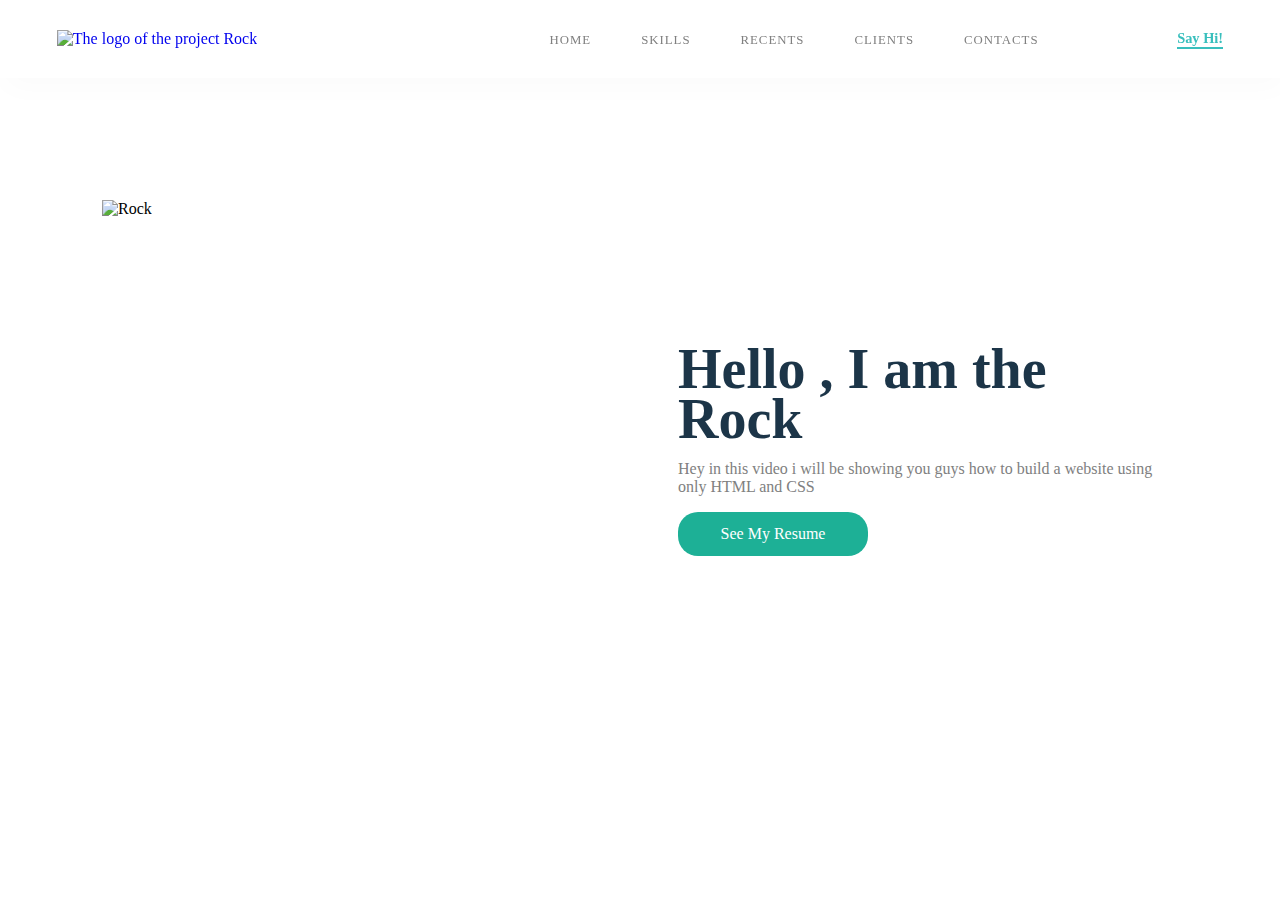
==== pro.html @ 08e390e7 "Add files via upload" ====
<!DOCTYPE html>
<html>
<head>
<title>Rock Resume</title>
<link href="sty.css" rel="stylesheet" type="text/css"/>
</head>
<body>
<!DOCTYPE html>
<html>
  <head>
    <meta charset="utf-8">
    <title>projectweb</title>
    <link href="style.css" rel="stylesheet" type="text/css" />
  </head>
  <body>
    <section id="main">
      <nav>
        <a href="#" class="logo">
          <img src="image1.png" alt="The logo of the project Rock"/>
        </a>
        <span class="menu-space"></span>
        <ul class="menu">
         <li><a href="#">Home</a></li>
         <li><a href="#">Skills</a> </li>
         <li><a href="#">Recents</a></li>
         <li><a href="#">Clients</a> </li>
         <li><a href="#">Contacts</a></li>
         </ul>
        <a href="" class="hey"> <strong>Say Hi! </strong></a>
      </nav>
    </section>

    <section class ="Content">
      <div class="image">
        <img src="rimage.jpg" alt="Rock"/>
      </div>
      <div class="main-text">
        <h1>Hello , I am the <br>Rock</h1>
        <p>Hey in this video i will be showing you guys how to build a website using only HTML and CSS</p>
        <a href="#" class="resume-btn">See My Resume </a>
      </div>
    </section>
    
  </body>
</html>
</body>
</html>
---- sty.css ----
* {
 box-sizing: border-box;
}

body {
 margin: 0px;
 padding: 0px;
 font: poppins;
}

#main {
 width: 100%;
 height: 50vh;
 position: relative;
}

nav {
 display: flex;
 justify-content: space-around;
 align-items: center;
 position: fixed;
 top: 0;
 left: 0;
 width:100%;
 background-color: white;
 box-shadow: 5px 10px 30px rgba(0,0,0,0.02);
 z-index: 1;
}

.logo img {
 height: 45px;
}

.menu {
 list-style: none;
 display: flex;
}

.menu li a {
 height: 40px;
 line-height: 43px;
 margin: 3px;
 padding: 0px 22px;
 display: flex;
 font-size: 0.8em;
 text-transform: uppercase;
 font-weight: 500;
 letter-spacing: 1px;
 color: grey;
}

a {
 text-decoration: none;
}

.hey {
 color: #39bfbd;
 font-weight: 500;
 font-size: 0.9em;
 border-bottom: 2px solid #39bfbd;
}

.image {
 width: 500px;
 height: 500px; 
}

.image img {
 width: 100%;
 height: 100%;
 object-fit: contain;
}

.Content {
 display: flex;
 width:90%;
 justify-content: space-around;
 align-items: center;
 position: absolute;
 left: 50%;
 right: 50%;
 transform: translate(-50%, -50%);
}

.main-text {
 width: 500px; 
}

.main-text h1 {
 font-size: 3.5em;
 color: #1c3548;
 margin: 0px 0px 10px 0px;
 line-height: 50px;
 }

.main-text p {
 color: grey; 
}

.resume-btn{
 width: 190px;
 height: 44px;
 display: flex;
 justify-content: center ;
 align-items: center;
 color: white;
 background-color: #1db096;
 border-radius: 20px;
 box-shadow: 5px 10px 30px rgdba(24,139,119,0.2);
}

.resume-btn:hover {
 background-color: #23cdaf;
 transition: all ease 0.2s;
}

.menu li a:hover{
 background-color: #23cdaf;
 color: white; 
 box-shadow: 5px 10px 30px rgdba(24,139,119,0.2);
 transition: all ease 0.2s;
}
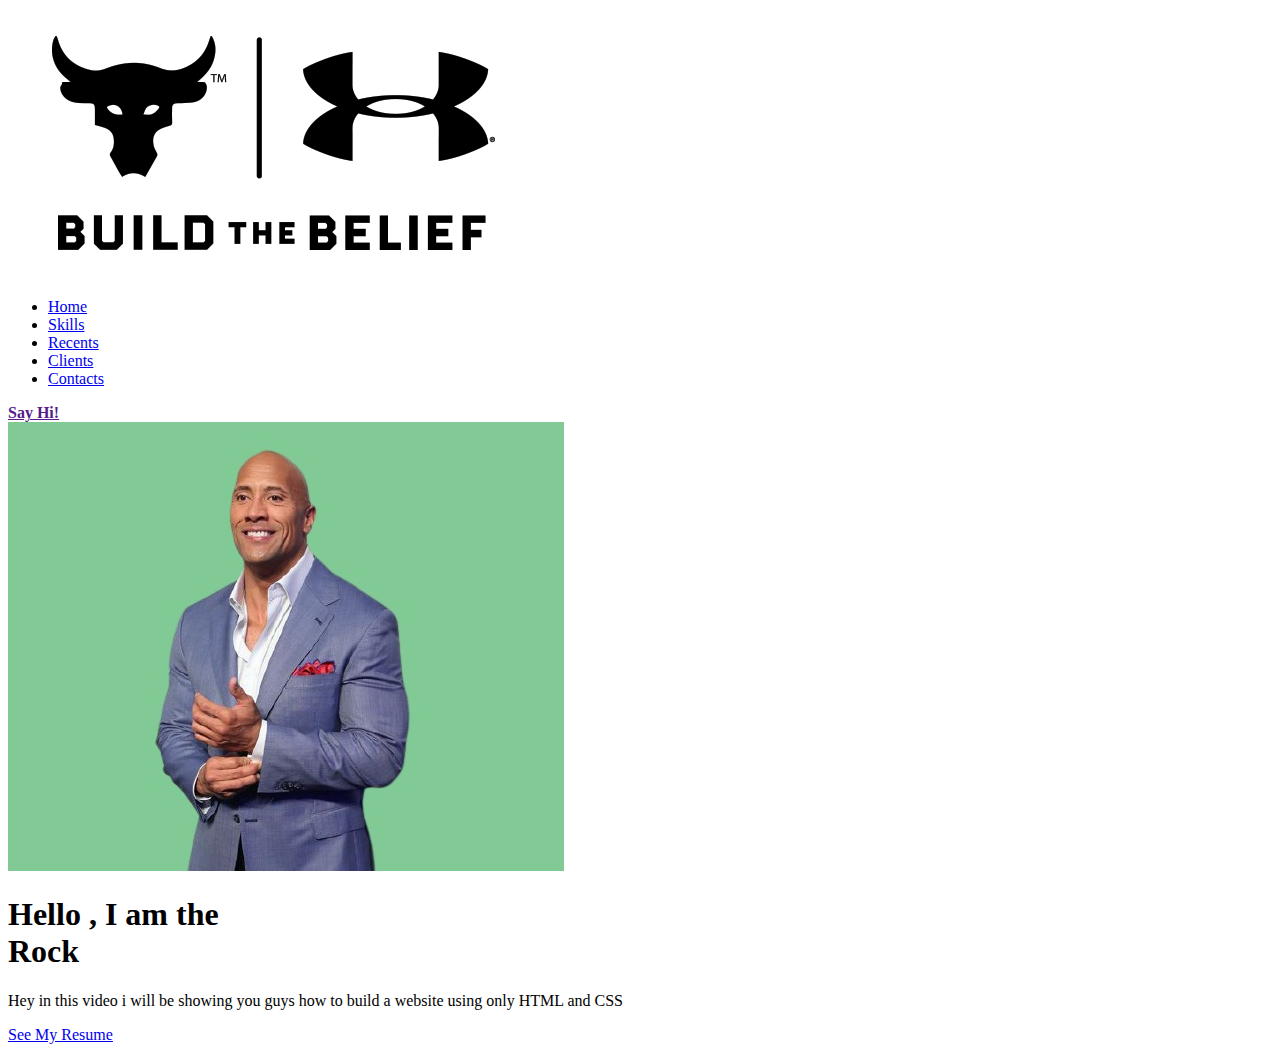
==== commit ad0d6dc9: "Update pro.html" ====
--- a/pro.html
+++ b/pro.html
@@ -1,10 +1,3 @@
-<!DOCTYPE html>
-<html>
-<head>
-<title>Rock Resume</title>
-<link href="sty.css" rel="stylesheet" type="text/css"/>
-</head>
-<body>
 <!DOCTYPE html>
 <html>
   <head>
@@ -44,4 +37,4 @@
   </body>
 </html>
 </body>
-</html>+</html>
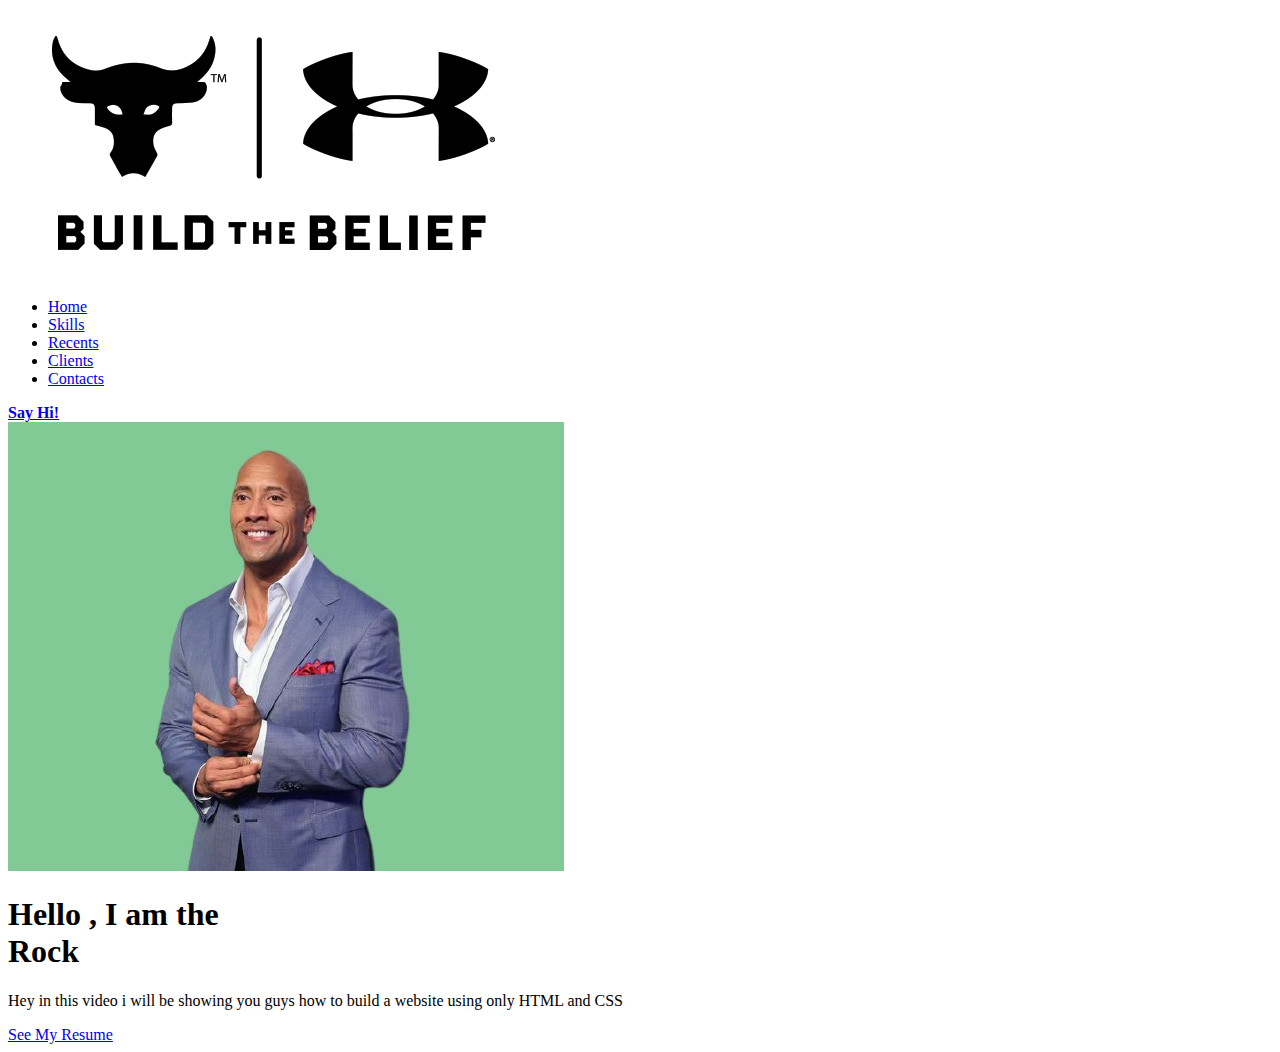
==== commit 406dabab: "Update pro.html" ====
--- a/pro.html
+++ b/pro.html
@@ -19,7 +19,7 @@
          <li><a href="#">Clients</a> </li>
          <li><a href="#">Contacts</a></li>
          </ul>
-        <a href="" class="hey"> <strong>Say Hi! </strong></a>
+        <a href="#" class="hey"> <strong>Say Hi! </strong></a>
       </nav>
     </section>
 
@@ -36,5 +36,4 @@
     
   </body>
 </html>
-</body>
-</html>
+
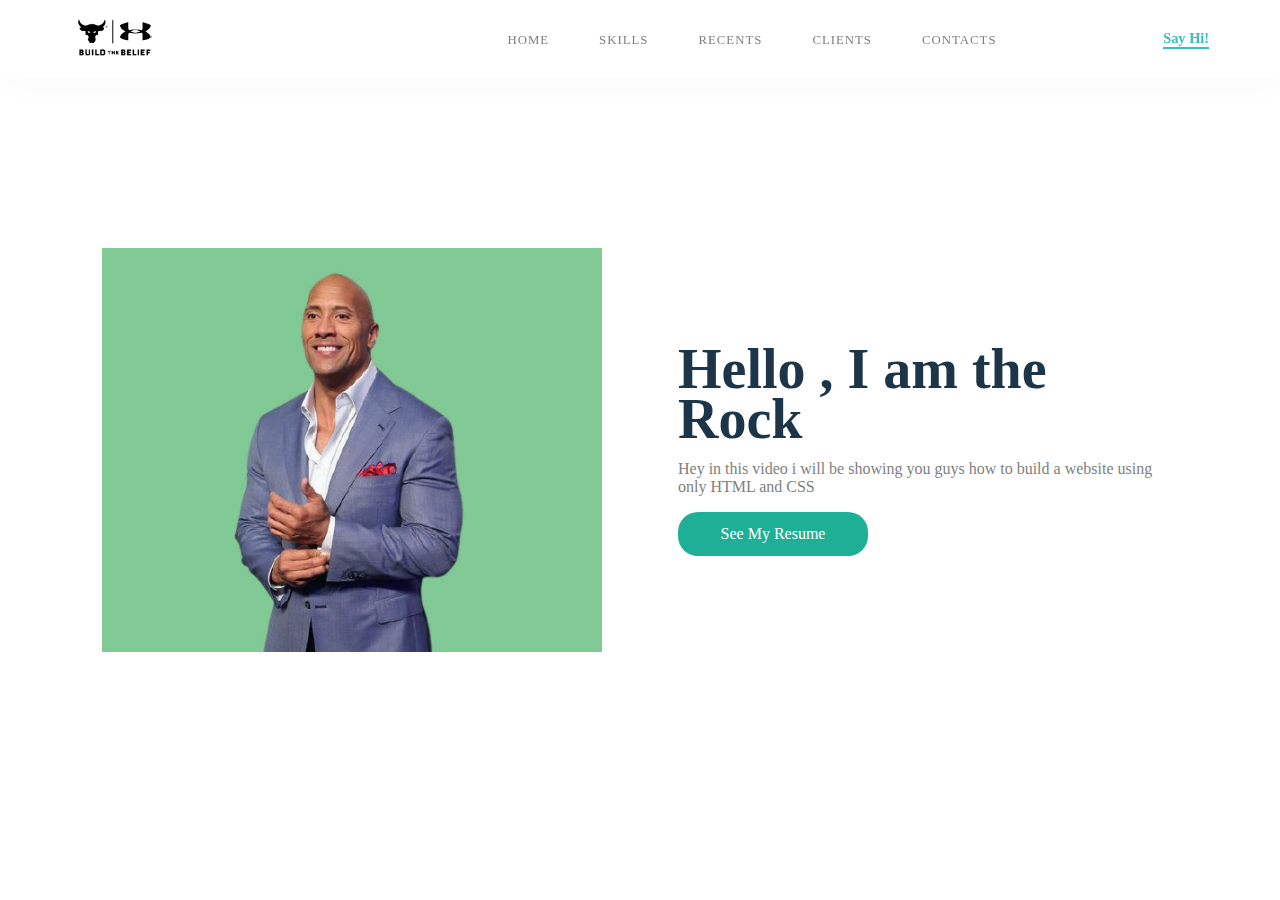
==== commit ec80f539: "Update pro.html" ====
--- a/pro.html
+++ b/pro.html
@@ -3,7 +3,7 @@
   <head>
     <meta charset="utf-8">
     <title>projectweb</title>
-    <link href="style.css" rel="stylesheet" type="text/css" />
+    <link href="sty.css" rel="stylesheet" type="text/css" />
   </head>
   <body>
     <section id="main">
--- a/sty.css
+++ b/sty.css
@@ -0,0 +1,122 @@
+* {
+ box-sizing: border-box;
+}
+
+body {
+ margin: 0px;
+ padding: 0px;
+ font: poppins;
+}
+
+#main {
+ width: 100%;
+ height: 50vh;
+ position: relative;
+}
+
+nav {
+ display: flex;
+ justify-content: space-around;
+ align-items: center;
+ position: fixed;
+ top: 0;
+ left: 0;
+ width:100%;
+ background-color: white;
+ box-shadow: 5px 10px 30px rgba(0,0,0,0.02);
+ z-index: 1;
+}
+
+.logo img {
+ height: 45px;
+}
+
+.menu {
+ list-style: none;
+ display: flex;
+}
+
+.menu li a {
+ height: 40px;
+ line-height: 43px;
+ margin: 3px;
+ padding: 0px 22px;
+ display: flex;
+ font-size: 0.8em;
+ text-transform: uppercase;
+ font-weight: 500;
+ letter-spacing: 1px;
+ color: grey;
+}
+
+a {
+ text-decoration: none;
+}
+
+.hey {
+ color: #39bfbd;
+ font-weight: 500;
+ font-size: 0.9em;
+ border-bottom: 2px solid #39bfbd;
+}
+
+.image {
+ width: 500px;
+ height: 500px; 
+}
+
+.image img {
+ width: 100%;
+ height: 100%;
+ object-fit: contain;
+}
+
+.Content {
+ display: flex;
+ width:90%;
+ justify-content: space-around;
+ align-items: center;
+ position: absolute;
+ left: 50%;
+ right: 50%;
+ transform: translate(-50%, -50%);
+}
+
+.main-text {
+ width: 500px; 
+}
+
+.main-text h1 {
+ font-size: 3.5em;
+ color: #1c3548;
+ margin: 0px 0px 10px 0px;
+ line-height: 50px;
+ }
+
+.main-text p {
+ color: grey; 
+}
+
+.resume-btn{
+ width: 190px;
+ height: 44px;
+ display: flex;
+ justify-content: center ;
+ align-items: center;
+ color: white;
+ background-color: #1db096;
+ border-radius: 20px;
+ box-shadow: 5px 10px 30px rgdba(24,139,119,0.2);
+}
+
+.resume-btn:hover {
+ background-color: #23cdaf;
+ transition: all ease 0.2s;
+}
+
+.menu li a:hover{
+ background-color: #23cdaf;
+ color: white; 
+ box-shadow: 5px 10px 30px rgdba(24,139,119,0.2);
+ transition: all ease 0.2s;
+}